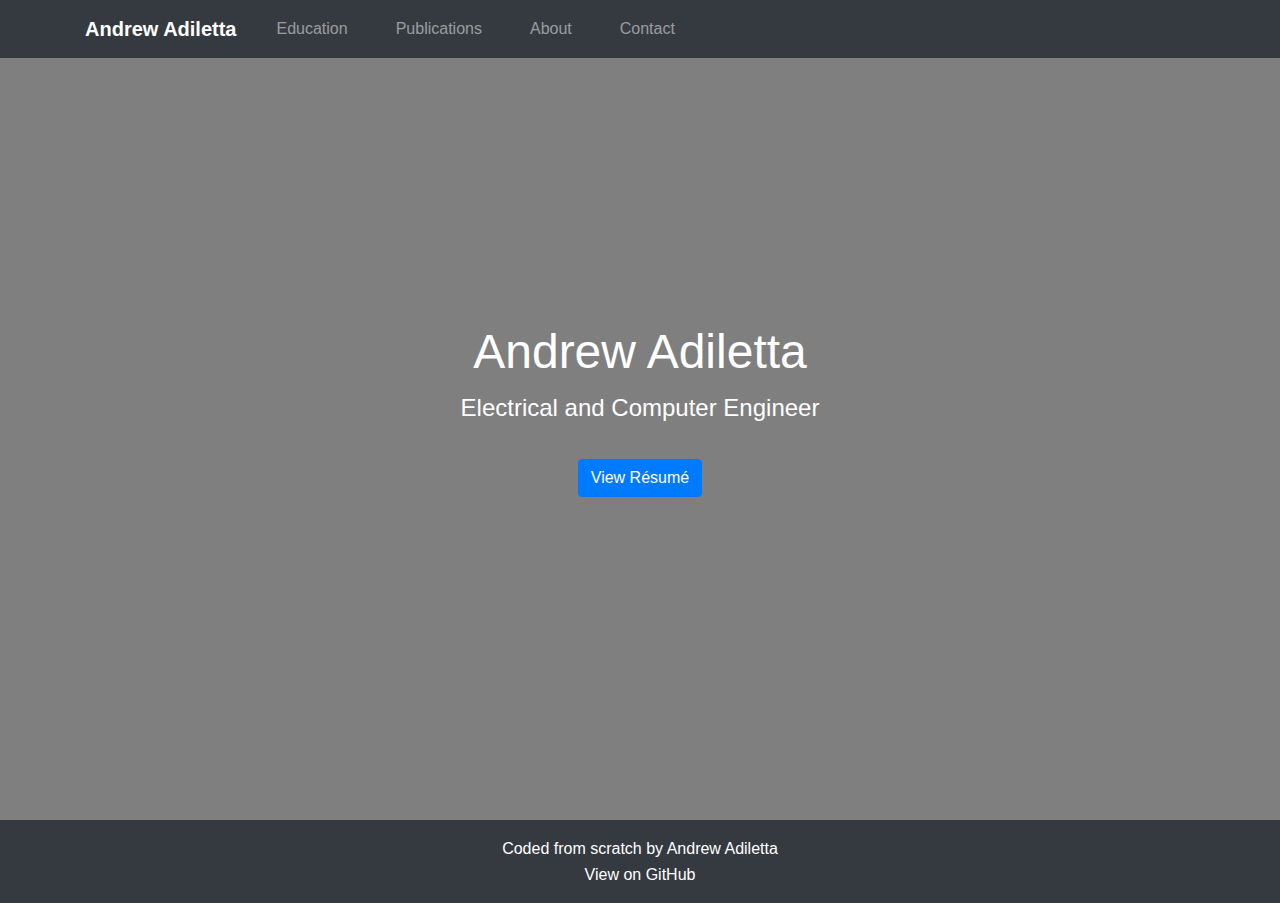
==== index.html @ f77d5f67 "main file upload" ====
<!DOCTYPE html>




<html lang="en">
<head>
  
<!-- Google tag (gtag.js) -->
<script async src="https://www.googletagmanager.com/gtag/js?id=G-G480CX7NN9"></script>
<script>
  window.dataLayer = window.dataLayer || [];
  function gtag(){dataLayer.push(arguments);}
  gtag('js', new Date());

  gtag('config', 'G-G480CX7NN9');
</script>

  <meta charset="UTF-8">
  <meta name="viewport" content="width=device-width, initial-scale=1.0">
  <title>Andrew Adiletta | Portfolio</title>
  <link rel="stylesheet" href="https://cdn.jsdelivr.net/npm/bootstrap@4.3.1/dist/css/bootstrap.min.css" integrity="sha384-ggOyR0iXCbMQv3Xipma34MD+dH/1fQ784/j6cY/iJTQUOhcWr7x9JvoRxT2MZw1T" crossorigin="anonymous">  <link rel="stylesheet" href="styles.css">
</head>
<body class="body-main">
  <div id="page-container">
    <div id="content-wrap">
  <header>
    <nav class="navbar navbar-expand-lg navbar-dark bg-dark fixed-top">
      <div class="container">
        <a class="navbar-brand" href="index.html">Andrew Adiletta</a>
        <button class="navbar-toggler" type="button" data-toggle="collapse" data-target="#navbarNav" aria-controls="navbarNav" aria-expanded="false" aria-label="Toggle navigation">
          <span class="navbar-toggler-icon"></span>
        </button>
        <div class="collapse navbar-collapse" id="navbarNav">
          <ul class="navbar-nav ms-auto">
            </li>
            <li class="nav-item">
              <a class="nav-link" href="education.html">Education</a>
            </li>
            <li class="nav-item">
              <a class="nav-link" href="publications.html">Publications</a>
            </li>
            <li class="nav-item">
                <a class="nav-link" href="about.html">About</a>
            <li class="nav-item">
              <a class="nav-link" href="contact.html">Contact</a>
            </li>
          </ul>
        </div>
      </div>
    </nav>
  </header>

  <main class="content-wrap">
    <section class="hero d-flex align-items-center justify-content-center text-center">
        <div>
            <h1>Andrew Adiletta</h1>
            <p>Electrical and Computer Engineer</p>
            <a href="/documents/Andrew_Adiletta_Resume.pdf" class="btn btn-primary" download="Andrew_Adiletta_Resume.pdf">View Résumé</a>
          </div>
          
    </section>

    </div>
  </main>

  <footer class="bg-dark text-white text-center py-3">
    <p class="mb-0">Coded from scratch by Andrew Adiletta</p>
    <a href="https://github.com/andrewadiletta" class="text-white" target="_blank">View on GitHub</a>
  </footer>

 

  <script src="https://code.jquery.com/jquery-3.3.1.slim.min.js" integrity="sha384-q8i/X+965DzO0rT7abK41JStQIAqVgRVzpbzo5smXKp4YfRvH+8abtTE1Pi6jizo" crossorigin="anonymous"></script>
<script src="https://cdn.jsdelivr.net/npm/popper.js@1.14.7/dist/umd/popper.min.js" integrity="sha384-UO2eT0CpHqdSJQ6hJty5KVphtPhzWj9WO1clHTMGa3JDZwrnQq4sF86dIHNDz0W1" crossorigin="anonymous"></script>
<script src="https://cdn.jsdelivr.net/npm/bootstrap@4.3.1/dist/js/bootstrap.min.js" integrity="sha384-JjSmVgyd0p3pXB1rRibZUAYoIIy6OrQ6VrjIEaFf/nJGzIxFDsf4x0xIM+B07jRM" crossorigin="anonymous"></script>

</body>
</html>
</div>
---- styles.css ----
/* Global styles */
body {
    font-family: 'Arial', sans-serif;
    color: #333;
    line-height: 1.6;
  }

  .header-content{
    margin-bottom: 5rem;
  }

  /* Global styles */
.body-main {
  font-family: 'Arial', sans-serif;
  color: #333;
  line-height: 1.6;
  overflow: hidden;
}

  
  .navbar-brand {
    font-weight: bold;
  }
  
  .nav-link {
    margin-left: 1rem;
    margin-right: 1rem;
  }

  .text-center {
    text-align: center;
  }
  
  
  
/* Hero section */
.hero {
  /* Remove 'position: fixed;' */
  height: calc(100vh - 80px); /* Set height to 100vh minus footer height */
  width: 100%;
  background-image: linear-gradient(rgba(0, 0, 0, 0.5), rgba(0, 0, 0, 0.5)), url('Andrew.jpg');
  background-position: center;
  background-repeat: no-repeat;
  background-size: cover;
  display: flex;
  justify-content: center;
  align-items: center;
  z-index: -1;
}


  
  .hero h1 {
    font-size: 3rem;
    color: #fff;
  }
  
  .hero p {
    font-size: 1.5rem;
    color: #fff;
    margin-bottom: 2rem;
  }
  
  .btn-primary {
    background-color: #007bff;
    border-color: #007bff;
    transition: all 0.5s ease;
    margin: auto;
  }

  .btn-primary:hover{
    background-color: #007bff;
    border-color: #007bff;
    box-shadow: 0 8px 12px rgba(0, 0, 0, 0.2);
    transform: translateY(-5px);
  }

  .btn-grey {
    background-color: #8a8a8a;
    border-color: #8a8a8a;
    transition: all 0.5s ease;
    margin: auto;
  }

  .btn-secondary {
    background-color: #009f13;
    border-color: #009f13;
    transition: all 0.5s ease;
  }

  .btn-secondary:hover{
    background-color: #009f13;
    border-color: #009f13;
    box-shadow: 0 8px 12px rgba(0, 0, 0, 0.2);
    transform: translateY(-5px);

  }
  
  .education {
    margin: 2rem;
  }
  
  .education h1 {
    font-size: 2rem;
    margin-bottom: 1rem;
  }
  
  .education h2 {
    font-size: 1.5rem;
    margin-bottom: 0.5rem;
  }
  
  .education h3 {
    font-size: 1.2rem;
    margin-bottom: 0.5rem;
  }
  
  .education p {
    font-size: 1rem;
    margin-bottom: 0.5rem;
  }
  
  .education h4 {
    font-size: 1.2rem;
    margin-bottom: 0.5rem;
    margin-top: 1rem;
  }
  
  .education h5 {
    font-size: 1rem;
    font-weight: bold;
    margin-bottom: 0.25rem;
  }
  
  .education ul {
    list-style-type: none;
    padding-left: 0;
  }
  
  .education li {
    margin-bottom: 1rem;
  }
  .custom-card {
    border-radius: 0.25rem;
    box-shadow: 0 4px 6px rgba(0, 0, 0, 0.1);
    overflow: hidden;
    transition: all 0.5s ease;
  }
  
  .custom-card:hover {
    box-shadow: 0 8px 12px rgba(0, 0, 0, 0.2);
    transform: translateY(-5px);
  }
  
  .custom-card .card-text {
    overflow: hidden;
  flex-basis: 0;
  flex-grow: 0;
  height: 0;
  transition: transform 0.5s ease-in-out;
  transform: translateX(-150%);
  }
  
  .custom-card:hover .card-text {
    transform: translateX(0);
    flex-grow: 1;
    height: auto;
    overflow: visible;
  }

  .custom-card .card-button {
    overflow: hidden;
  flex-basis: 0;
  flex-grow: 0;
  height: 0;
  transition: transform 0.5s ease-in-out;
  transform: translateX(-200%);
  }
  
  .custom-card:hover .card-button {
    transform: translateX(0);
    flex-grow: 1;
    height: auto;
    overflow: visible;
  }

  .custom-card.large-card {
    border: 1px solid #007bff;
    background-color: rgba(0, 123, 255, 0.1);
  }
  
  .custom-card.large-card .card-title {
    color: #007bff;
  }

    
  #page-container {
    position: relative;
    min-height: 100vh;
  }
  

/* Footer styles */
.footer {
  background: #6cf;
  text-align: center;
}

 .page-container {
  display: grid;
  grid-template-rows: 1fr auto;
  min-height: 100vh;
}
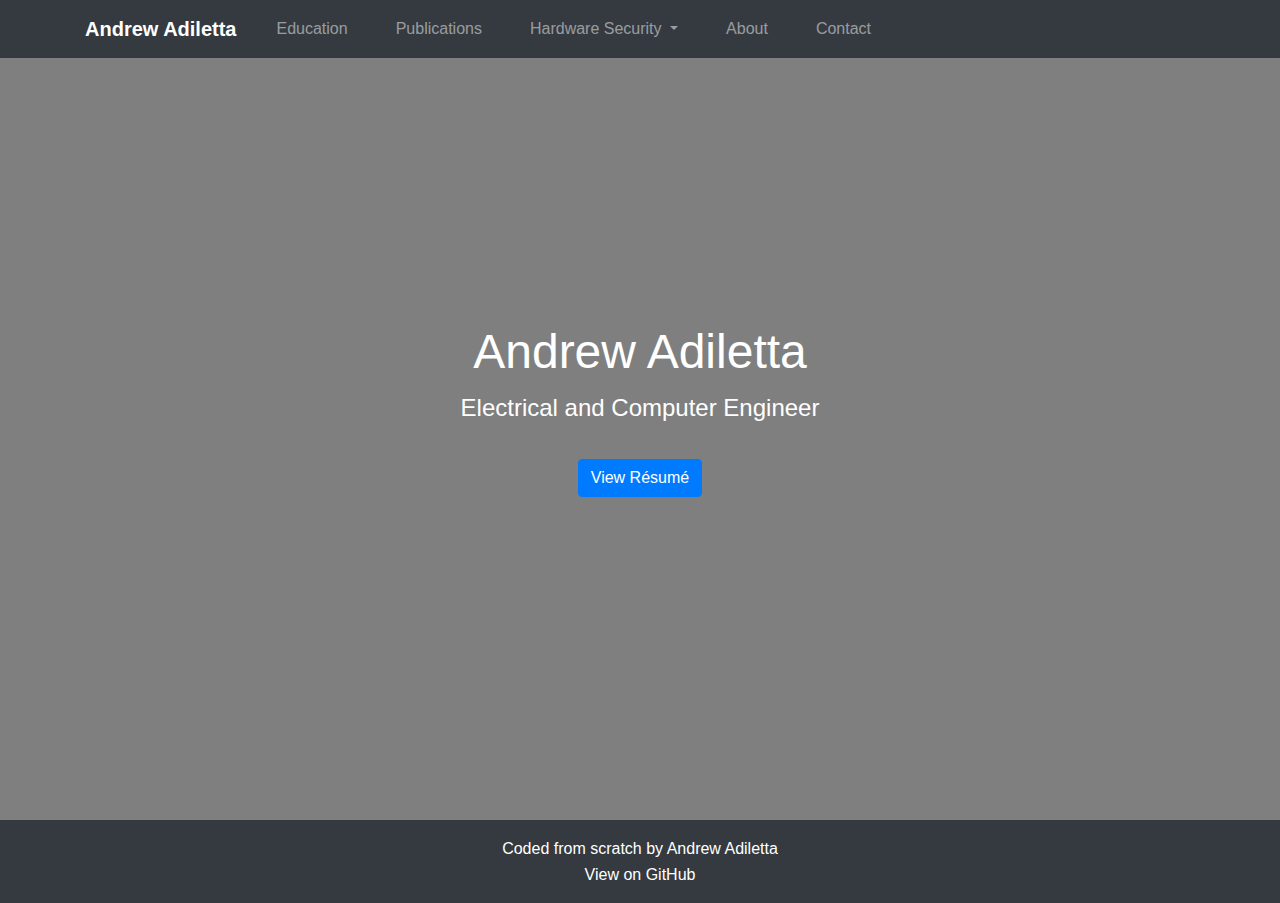
==== commit 244b7d88: "added HS tab" ====
--- a/index.html
+++ b/index.html
@@ -40,6 +40,15 @@
             <li class="nav-item">
               <a class="nav-link" href="publications.html">Publications</a>
             </li>
+            <li class="nav-item dropdown">
+              <a class="nav-link dropdown-toggle" href="#" id="hsDropdown" role="button" data-toggle="dropdown" aria-haspopup="true" aria-expanded="false">
+                Hardware Security
+              </a>
+              <div class="dropdown-menu" aria-labelledby="hsDropdown">
+                <a class="dropdown-item" href="rowhammer.html">Rowhammer</a>
+                <!-- Add more dropdown items as needed -->
+              </div>
+            </li>
             <li class="nav-item">
                 <a class="nav-link" href="about.html">About</a>
             <li class="nav-item">
--- a/styles.css
+++ b/styles.css
@@ -16,6 +16,7 @@
   line-height: 1.6;
   overflow: hidden;
 }
+
 
   
   .navbar-brand {
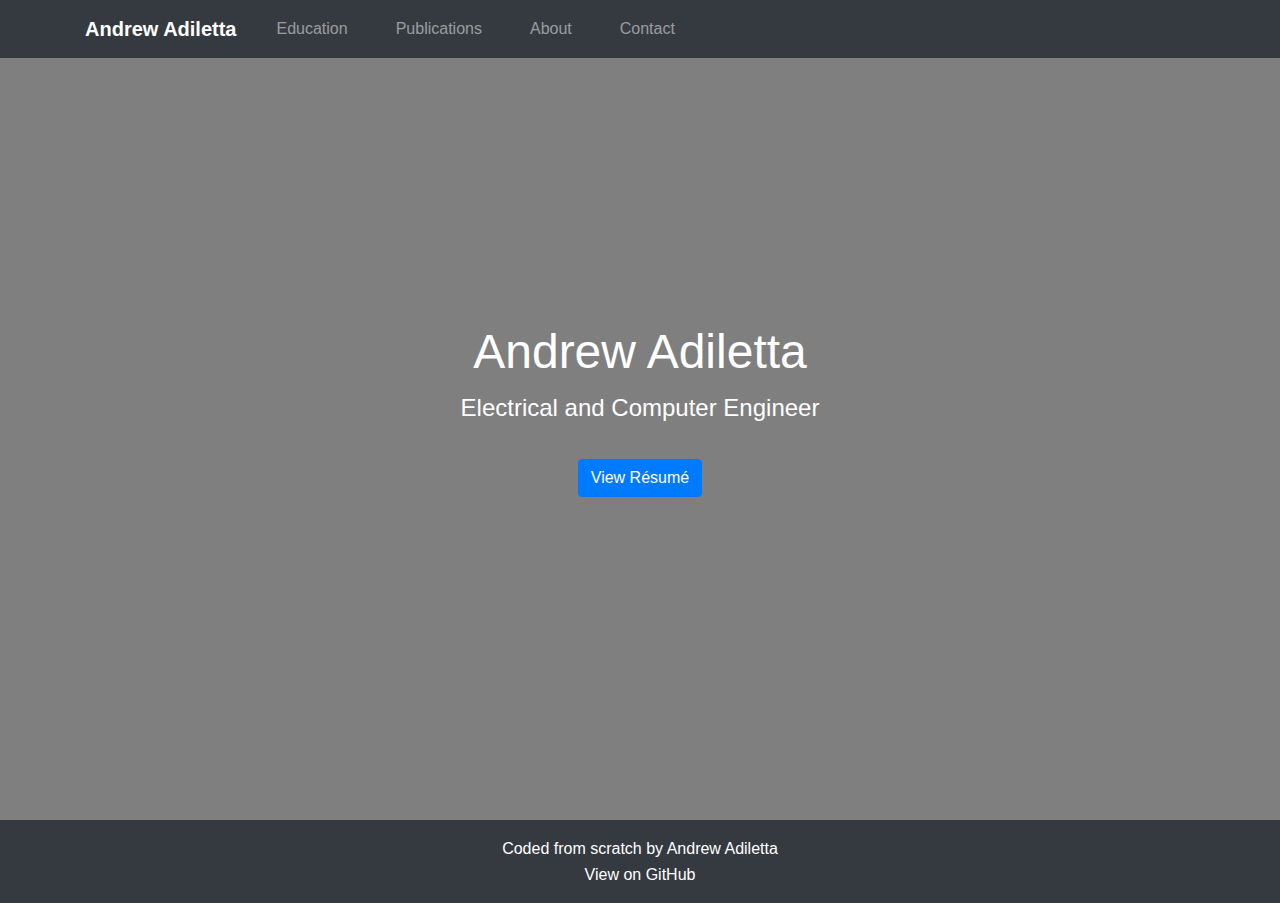
==== commit 0404a8e8: "Added Encrypted Document" ====
--- a/index.html
+++ b/index.html
@@ -25,39 +25,7 @@
   <div id="page-container">
     <div id="content-wrap">
   <header>
-    <nav class="navbar navbar-expand-lg navbar-dark bg-dark fixed-top">
-      <div class="container">
-        <a class="navbar-brand" href="index.html">Andrew Adiletta</a>
-        <button class="navbar-toggler" type="button" data-toggle="collapse" data-target="#navbarNav" aria-controls="navbarNav" aria-expanded="false" aria-label="Toggle navigation">
-          <span class="navbar-toggler-icon"></span>
-        </button>
-        <div class="collapse navbar-collapse" id="navbarNav">
-          <ul class="navbar-nav ms-auto">
-            </li>
-            <li class="nav-item">
-              <a class="nav-link" href="education.html">Education</a>
-            </li>
-            <li class="nav-item">
-              <a class="nav-link" href="publications.html">Publications</a>
-            </li>
-            <li class="nav-item dropdown">
-              <a class="nav-link dropdown-toggle" href="#" id="hsDropdown" role="button" data-toggle="dropdown" aria-haspopup="true" aria-expanded="false">
-                Hardware Security
-              </a>
-              <div class="dropdown-menu" aria-labelledby="hsDropdown">
-                <a class="dropdown-item" href="rowhammer.html">Rowhammer</a>
-                <!-- Add more dropdown items as needed -->
-              </div>
-            </li>
-            <li class="nav-item">
-                <a class="nav-link" href="about.html">About</a>
-            <li class="nav-item">
-              <a class="nav-link" href="contact.html">Contact</a>
-            </li>
-          </ul>
-        </div>
-      </div>
-    </nav>
+    <script src="taskbar.js" type="text/javascript" defer></script>
   </header>
 
   <main class="content-wrap">
